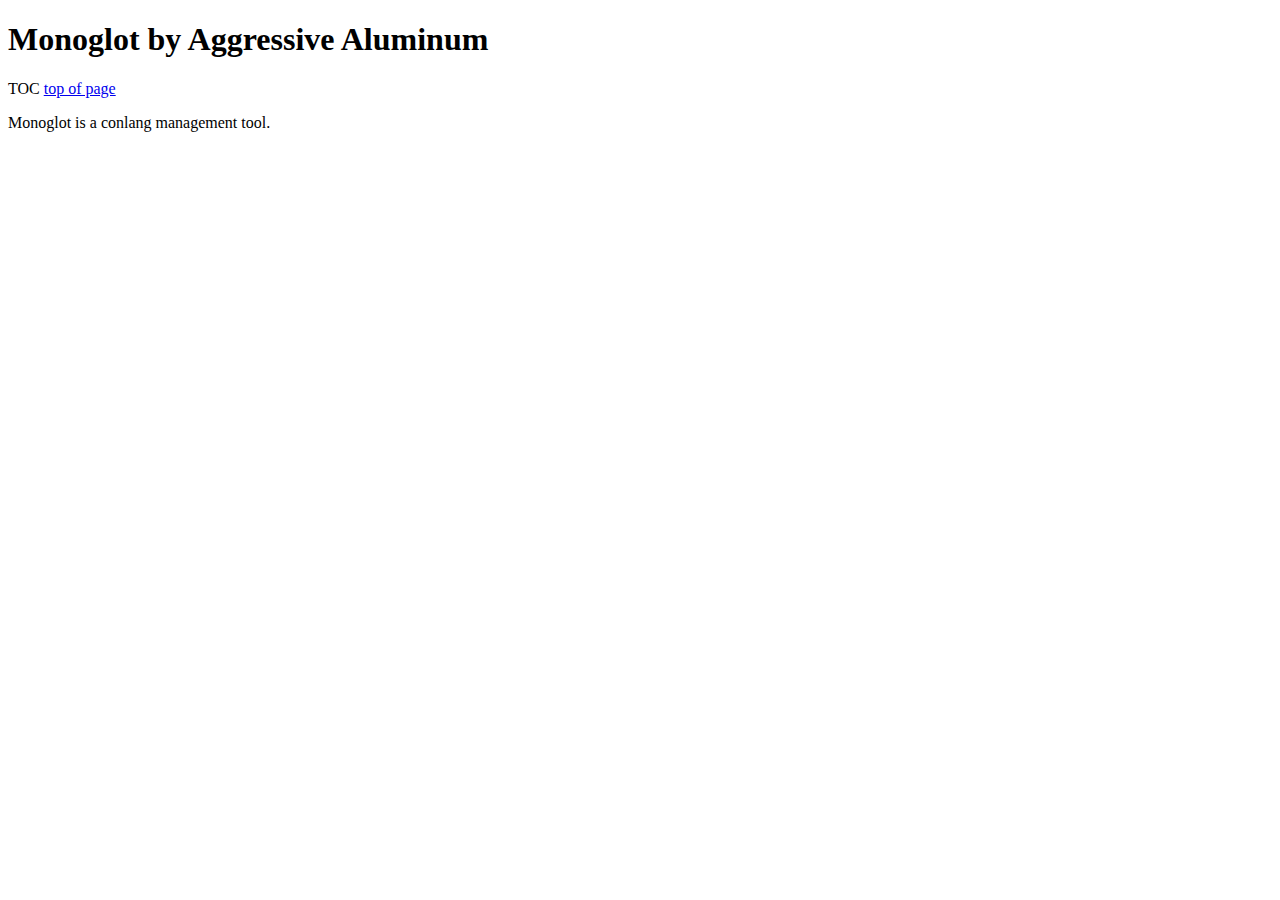
==== docs/index.html @ c8452e4b "Testing something" ====
<!DOCTYPE html>
<html lang="en-US">
    <head>
        <meta charset="utf-8"/>
        <!--<link rel=stylesheet type=text/css href=https://maxcdn.bootstrapcdn.com/font-awesome/4.4.0/css/font-awesome.min.css>
        when ready, use class="fa fa-link link-icon" on section links.-->
        <link rel="stylesheet" href="/static/index.css"/>
    </head>
    <body>
        <h1><a name="top" title="Top">Monoglot by Aggressive Aluminum</a></h1>
        <div id="nav">
            <div style="padding:0;margin:10px 0">
                <span id="tocm">TOC</span>
                <a href="#top">top of page</a>
            </div>
        </div>
        <p>
            Monoglot is a conlang management tool.
        </p>
    </body>
</html>
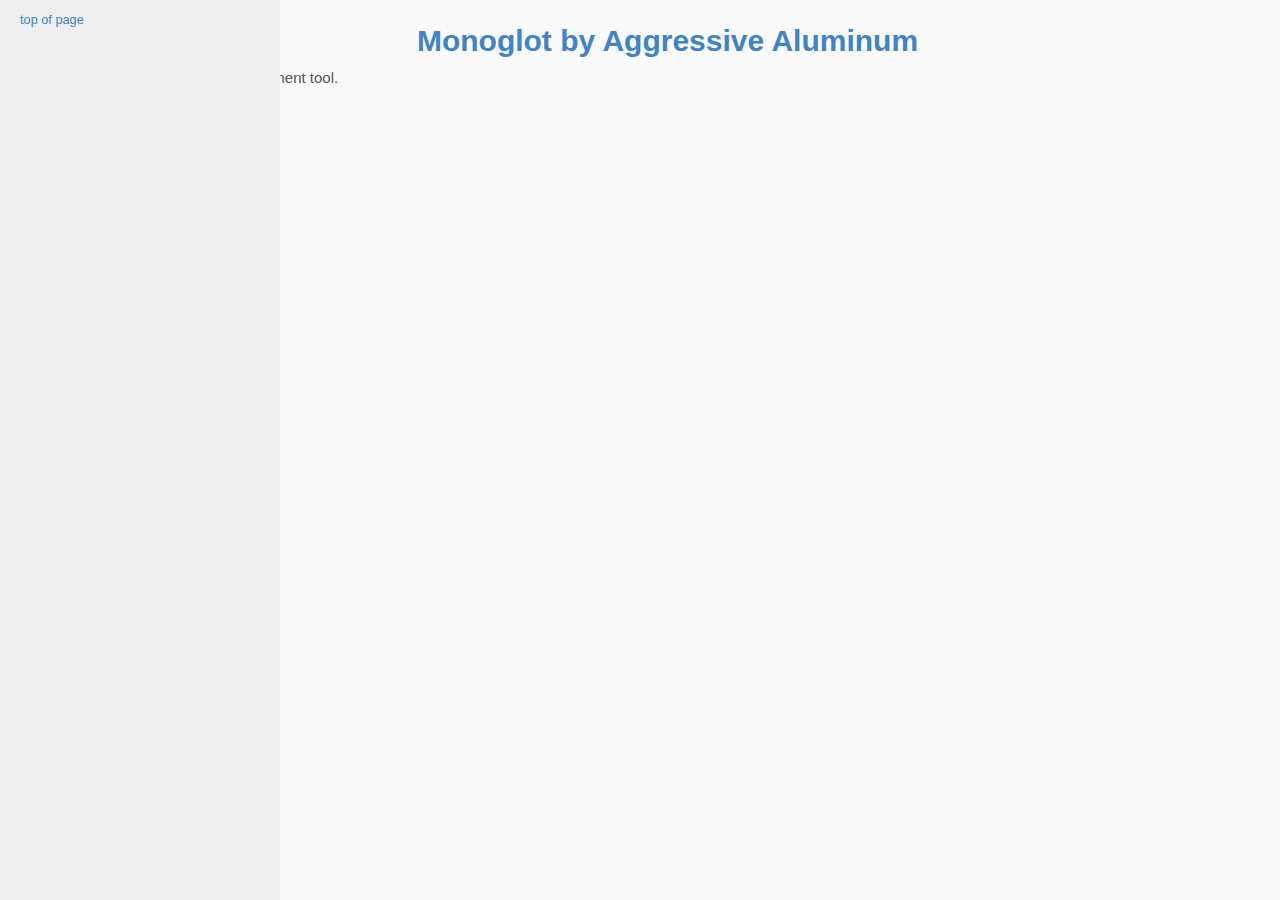
==== commit 34b98987: "Still testing" ====
--- a/docs/index.html
+++ b/docs/index.html
@@ -4,7 +4,7 @@
         <meta charset="utf-8"/>
         <!--<link rel=stylesheet type=text/css href=https://maxcdn.bootstrapcdn.com/font-awesome/4.4.0/css/font-awesome.min.css>
         when ready, use class="fa fa-link link-icon" on section links.-->
-        <link rel="stylesheet" href="/static/index.css"/>
+        <link rel="stylesheet" href="static/index.css"/>
     </head>
     <body>
         <h1><a name="top" title="Top">Monoglot by Aggressive Aluminum</a></h1>
--- a/docs/static/index.css
+++ b/docs/static/index.css
@@ -0,0 +1,280 @@
+#nav a,
+#nav span,
+.center,
+h1 a {
+    display: block
+}
+
+table,
+table td,
+table th {
+    vertical-align: top
+}
+
+.author,
+.center,
+.tb-center td,
+h1 a {
+    text-align: center
+}
+
+html {
+    width: 100%;
+    height: 100%;
+    margin: 0
+}
+
+body {
+    font-family: Helvetica, Arial, sans-serif;
+    font-size: 15px;
+    line-height: 1.5;
+    background: #fafafa;
+    color: #555;
+    padding: .5pc 5px .5pc 60px;
+    overflow-x: hidden;
+    overflow-y: scroll
+}
+
+.blue,
+a {
+    color: #4183C4;
+    text-decoration: none
+}
+
+blockquote {
+    border-left: 4px solid #ddd;
+    padding: 0 15px;
+    color: #777
+}
+
+img {
+    border: 1px solid #ddd;
+    max-width: 100%
+}
+
+img[alt=noborder] {
+    border: none
+}
+
+code,
+tt {
+    margin: 0 2px;
+    padding: 0 5px;
+    white-space: nowrap;
+    border: 1px solid #eaeaea;
+    color: #000;
+    background-color: #fefefe;
+    border-radius: 3px
+}
+
+pre code {
+    margin: 0;
+    padding: 0;
+    white-space: pre;
+    background: 0 0
+}
+
+pre {
+    background: #fefefe;
+    border: 1px solid #ccc;
+    font-size: 13px;
+    line-height: 19px;
+    overflow: auto;
+    overflow-y: hidden;
+    width: 97%;
+    padding: 6px 10px;
+    border-radius: 3px
+}
+
+.container,
+img.center {
+    border: none
+}
+
+pre code,
+pre tt {
+    background: 0 0;
+    border: none
+}
+
+h1,
+h2,
+h3,
+h4,
+h5,
+h6 {
+    margin: 2px 0
+}
+
+p,
+ul {
+    margin: 4px 0
+}
+
+img.center {
+    margin: 0 auto
+}
+
+.author {
+    font-weight: 700
+}
+
+#nav {
+    width: 240px;
+    position: fixed;
+    padding: 5px 20px 30px 0;
+    top: 0;
+    left: 0;
+    font-size: 85%
+}
+
+#nav>div {
+    padding: 0;
+    margin: 10px 0
+}
+
+#nav a {
+    padding-left: 20px;
+    text-indent: -20px
+}
+
+#nav span {
+    padding-left: 10px;
+    margin: 0
+}
+
+h2,
+h3,
+h4 {
+    position: relative;
+    left: -10px
+}
+
+h2 {
+    left: -20px
+}
+
+h4 {
+    color: #776
+}
+
+table td,
+table th {
+    padding: 2px 6px
+}
+
+.tb-pair {
+    margin-right: 60px;
+    display: inline-block
+}
+
+.container,
+sc {
+    padding: 0;
+    margin: 0
+}
+
+.tr-headers td:first-child {
+    text-align: left;
+    font-weight: 700
+}
+
+.tr-headers th:first-child {
+    font-style: italic
+}
+
+.alternate-rows tr:nth-child(even) td:first-child {
+    background-color: #4183C4
+}
+
+sc {
+    display: inline
+}
+
+em>em,
+sc {
+    font-variant: small-caps
+}
+
+em>em {
+    font-style: normal
+}
+
+@media screen {
+    #nav,
+    #tocm {
+        transition: all .4s ease
+    }
+    #nav {
+        background: #eee;
+        z-index: 5;
+        height: 100%;
+        margin-left: -260px;
+        border-right: 20px solid #888;
+        overflow-y: scroll
+    }
+    #nav.testing,
+    #nav:hover {
+        margin-left: 0;
+        padding: 0 20px;
+        border-right-width: 0
+    }
+    #tocm {
+        padding: 3px 6px;
+        position: fixed;
+        top: 0;
+        left: 0;
+        background: #000;
+        color: #fff;
+        z-index: 20;
+        display: block
+    }
+    #nav.testing #tocm,
+    #nav:hover #tocm {
+        margin-top: -30px
+    }
+}
+
+@media print {
+    body,
+    html,
+    p a,
+    ul a {
+        color: #000
+    }
+    #toc {
+        display: block
+    }
+    #nav {
+        position: static
+    }
+    body {
+        padding-left: 24px
+    }
+}
+
+.__trh,
+table.row-headers tbody th,
+table.row-headers td:first-child {
+    font-weight: 700;
+    text-align: left!important
+}
+
+ol.glossed-samples table,
+ol.glossed-samples td {
+    border-collapse: collapse;
+    border: 1px solid #888
+}
+
+ol.glossed-samples thead {
+    display: none
+}
+
+.link-icon {
+    visibility: hidden;
+    font-size: 13pt
+}
+
+:hover>.link-icon {
+    visibility: visible
+}